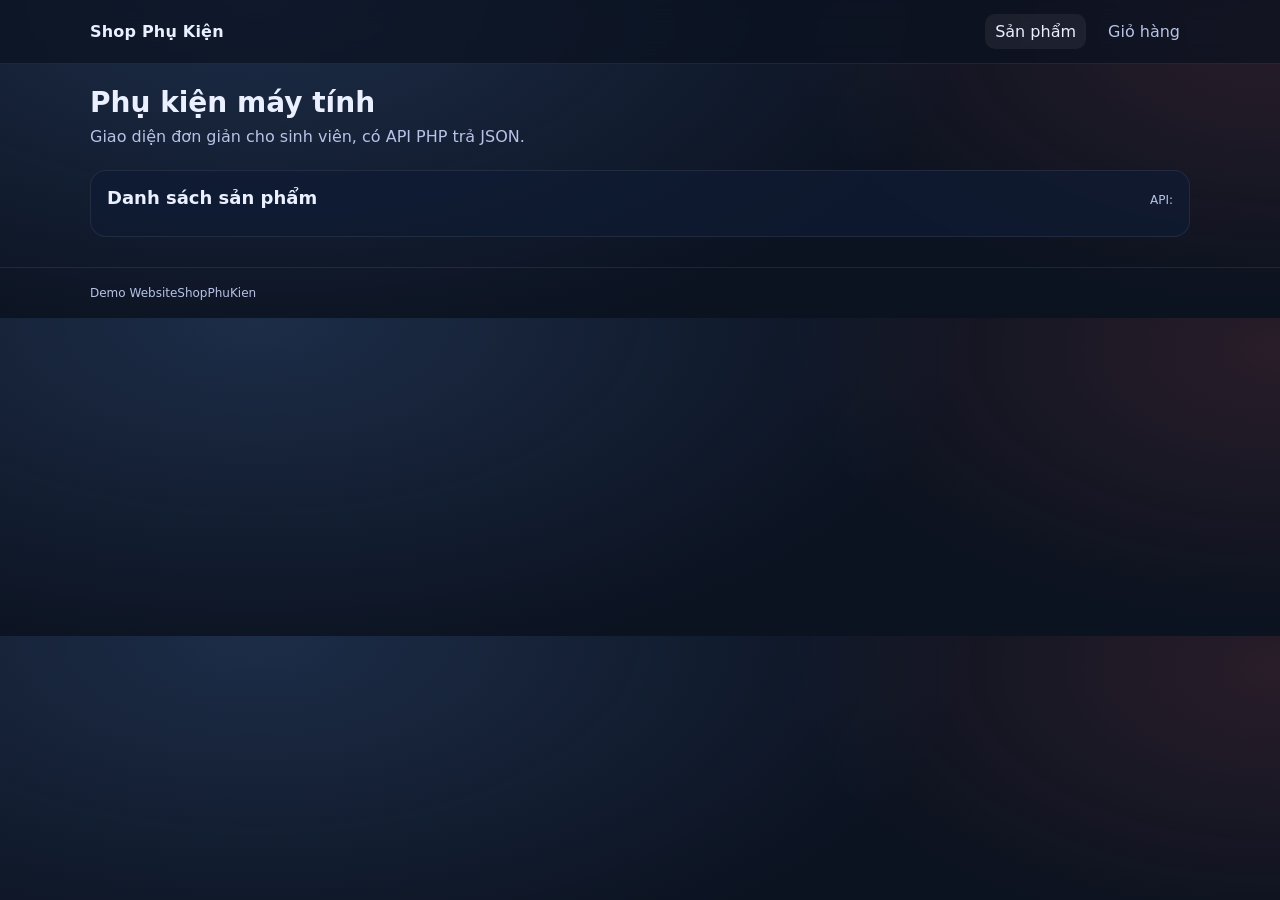
==== frontend/index.html @ abc879c2 "Initial commit" ====
<!doctype html>
<html lang="vi">
  <head>
    <meta charset="UTF-8" />
    <meta name="viewport" content="width=device-width, initial-scale=1.0" />
    <title>Shop Phụ Kiện - Demo</title>
    <link rel="stylesheet" href="./css/style.css" />
  </head>
  <body>
    <header class="topbar">
      <div class="container topbar__inner">
        <a class="brand" href="./index.html">Shop Phụ Kiện</a>
        <nav class="nav">
          <a href="./index.html" class="nav__link nav__link--active">Sản phẩm</a>
          <a href="./cart.html" class="nav__link">Giỏ hàng <span id="cartCount" class="badge hidden"></span></a>
        </nav>
      </div>
    </header>

    <main class="container">
      <section class="hero">
        <h1>Phụ kiện máy tính</h1>
        <p>Giao diện đơn giản cho sinh viên, có API PHP trả JSON.</p>
      </section>

      <section class="card">
        <div class="card__head">
          <h2>Danh sách sản phẩm</h2>
          <div class="small">
            API: <span id="apiBaseLabel"></span>
          </div>
        </div>
        <div id="products" class="grid"></div>
        <div id="error" class="error hidden"></div>
      </section>
    </main>

    <footer class="footer">
      <div class="container small">Demo WebsiteShopPhuKien</div>
    </footer>

    <script src="./js/common.js"></script>
    <script src="./js/app.js"></script>
  </body>
</html>
---- frontend/css/style.css ----
:root {
  --bg: #0b1220;
  --card: #0f1b33;
  --text: #eaf0ff;
  --muted: #b7c3e6;
  --border: rgba(255, 255, 255, 0.08);
  --primary: #6ea8fe;
  --danger: #ff6b6b;
}

* { box-sizing: border-box; }
body {
  margin: 0;
  font-family: system-ui, -apple-system, Segoe UI, Roboto, Arial, sans-serif;
  background: radial-gradient(1200px 600px at 20% 0%, rgba(110,168,254,0.18), transparent 60%),
              radial-gradient(900px 500px at 100% 10%, rgba(255,107,107,0.12), transparent 55%),
              var(--bg);
  color: var(--text);
}

.container { width: min(1100px, calc(100% - 32px)); margin: 0 auto; }
.small { font-size: 12px; color: var(--muted); }

.topbar { position: sticky; top: 0; z-index: 10; border-bottom: 1px solid var(--border); background: rgba(11,18,32,0.7); backdrop-filter: blur(10px); }
.topbar__inner { display: flex; align-items: center; justify-content: space-between; padding: 14px 0; }
.brand { color: var(--text); text-decoration: none; font-weight: 700; letter-spacing: 0.2px; }
.nav { display: flex; gap: 12px; }
.nav__link { color: var(--muted); text-decoration: none; padding: 8px 10px; border-radius: 10px; }
.nav__link--active, .nav__link:hover { color: var(--text); background: rgba(255,255,255,0.06); }

.hero { padding: 22px 0 10px; }
.hero h1 { margin: 0 0 8px; font-size: 28px; }
.hero p { margin: 0; color: var(--muted); }

.card { margin: 14px 0 30px; padding: 16px; border: 1px solid var(--border); background: rgba(15,27,51,0.75); border-radius: 16px; }
.card__head { display: flex; align-items: baseline; justify-content: space-between; gap: 16px; margin-bottom: 12px; }
.card h2 { margin: 0; font-size: 18px; }

.grid { display: grid; grid-template-columns: repeat(4, 1fr); gap: 12px; }
@media (max-width: 900px) { .grid { grid-template-columns: repeat(2, 1fr); } }
@media (max-width: 520px) { .grid { grid-template-columns: 1fr; } }

.p {
  border: 1px solid var(--border);
  border-radius: 14px;
  overflow: hidden;
  background: rgba(0,0,0,0.12);
  display: flex;
  flex-direction: column;
  min-height: 260px;
}
.p__img { width: 100%; height: 140px; object-fit: cover; display: block; background: rgba(255,255,255,0.05); }
.p__body { padding: 12px; display: flex; flex-direction: column; gap: 8px; flex: 1; }
.p__name { margin: 0; font-weight: 650; font-size: 14px; line-height: 1.3; }
.p__desc { margin: 0; color: var(--muted); font-size: 12px; line-height: 1.35; }
.p__row { display: flex; align-items: center; justify-content: space-between; gap: 10px; margin-top: auto; }
.p__price { font-weight: 700; color: var(--text); }
.btnrow { display: flex; gap: 8px; }
.btn {
  appearance: none;
  border: 1px solid var(--border);
  background: rgba(255,255,255,0.06);
  color: var(--text);
  padding: 8px 10px;
  border-radius: 12px;
  cursor: pointer;
  font-weight: 650;
  text-decoration: none;
  display: inline-flex;
  align-items: center;
  justify-content: center;
}
.btn:hover { border-color: rgba(110,168,254,0.5); }
.btn--primary { background: rgba(110,168,254,0.16); border-color: rgba(110,168,254,0.35); }
.btn--primary:hover { border-color: rgba(110,168,254,0.7); }

.badge {
  margin-left: 6px;
  padding: 2px 7px;
  border-radius: 999px;
  border: 1px solid var(--border);
  background: rgba(255,255,255,0.06);
  color: var(--text);
  font-size: 12px;
  font-weight: 700;
}

.muted { color: var(--muted); }
.input {
  width: 100%;
  padding: 10px 10px;
  border-radius: 12px;
  border: 1px solid var(--border);
  background: rgba(255,255,255,0.05);
  color: var(--text);
  outline: none;
}
.input:focus { border-color: rgba(110,168,254,0.6); }
.input--qty { width: 90px; }

.detail {
  display: grid;
  grid-template-columns: 1fr 1fr;
  gap: 14px;
  align-items: start;
}
@media (max-width: 860px) { .detail { grid-template-columns: 1fr; } }
.detail__img {
  width: 100%;
  border-radius: 14px;
  border: 1px solid var(--border);
  background: rgba(255,255,255,0.05);
  object-fit: cover;
  max-height: 420px;
}
.detail__name { margin: 0 0 8px; font-size: 22px; }
.detail__price { font-weight: 800; font-size: 18px; margin-bottom: 8px; }
.detail__actions { display: flex; gap: 10px; align-items: end; flex-wrap: wrap; margin: 10px 0 12px; }
.field { width: 140px; }
.detail__desc {
  padding-top: 10px;
  border-top: 1px solid var(--border);
  color: var(--text);
  line-height: 1.5;
}

.cart__head, .cart__row {
  display: grid;
  grid-template-columns: 1.6fr 0.6fr 0.6fr 0.6fr;
  gap: 10px;
  align-items: center;
}
@media (max-width: 720px) {
  .cart__head { display: none; }
  .cart__row { grid-template-columns: 1fr; gap: 8px; padding: 10px 0; }
}
.cart__head { padding: 10px 0; border-bottom: 1px solid var(--border); color: var(--muted); font-size: 12px; }
.cart__rows { display: grid; gap: 10px; padding: 10px 0; }
.cart__row { padding: 10px 0; border-bottom: 1px solid rgba(255,255,255,0.06); }
.cart__col--right { text-align: right; }
.cart__product { display: flex; align-items: center; gap: 10px; }
.cart__img { width: 54px; height: 40px; border-radius: 10px; object-fit: cover; border: 1px solid var(--border); background: rgba(255,255,255,0.05); }
.cart__name { font-weight: 650; }
.cart__sum { display: flex; align-items: center; justify-content: space-between; padding-top: 12px; }
.cart__sumValue { font-size: 18px; font-weight: 800; }

.error { margin-top: 12px; padding: 10px 12px; border: 1px solid rgba(255,107,107,0.45); background: rgba(255,107,107,0.08); border-radius: 12px; color: #ffd1d1; }
.hidden { display: none; }

.footer { border-top: 1px solid var(--border); padding: 18px 0; color: var(--muted); }
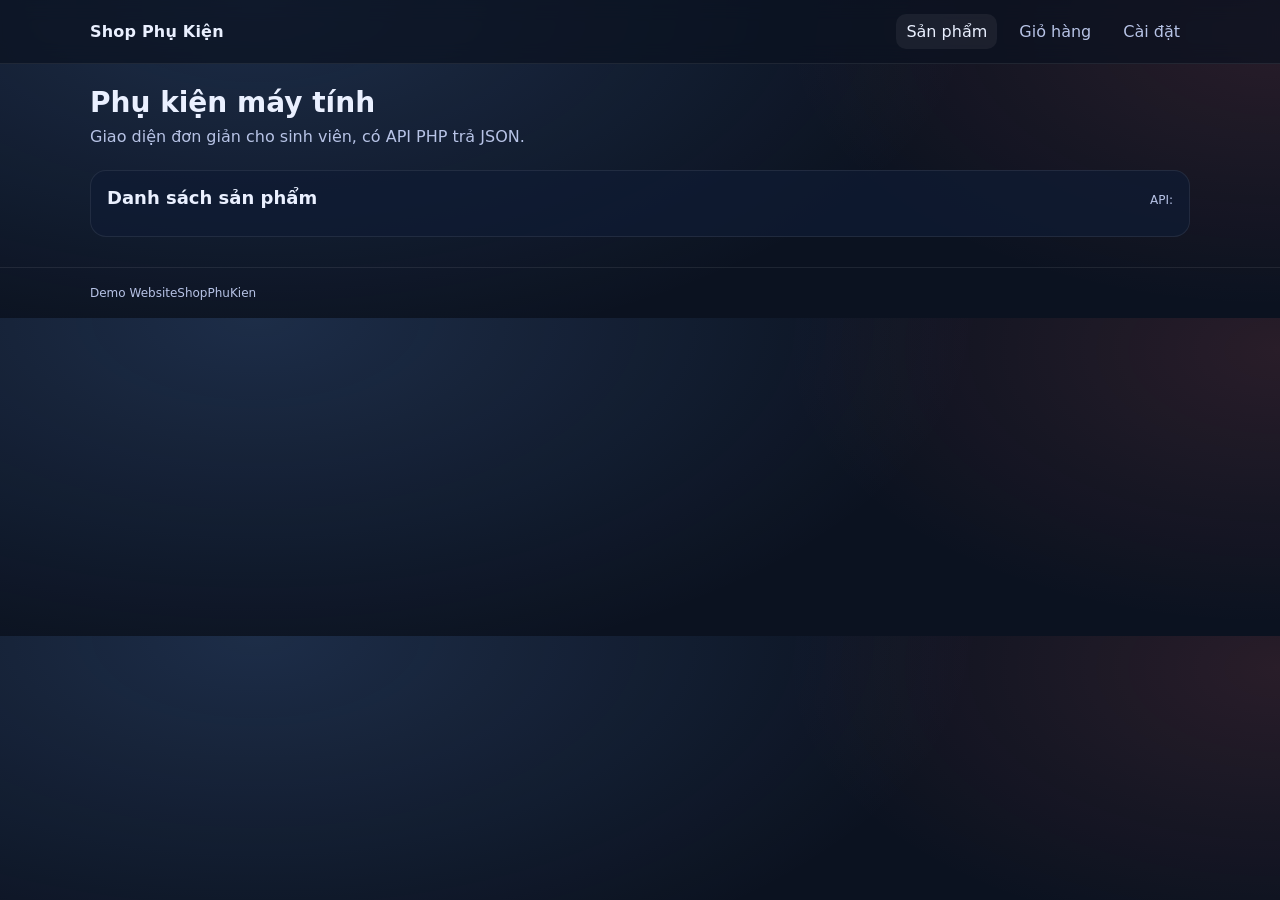
==== commit c850a60f: "Add settings page" ====
--- a/frontend/index.html
+++ b/frontend/index.html
@@ -13,6 +13,7 @@
         <nav class="nav">
           <a href="./index.html" class="nav__link nav__link--active">Sản phẩm</a>
           <a href="./cart.html" class="nav__link">Giỏ hàng <span id="cartCount" class="badge hidden"></span></a>
+          <a href="./settings.html" class="nav__link">Cài đặt</a>
         </nav>
       </div>
     </header>
--- a/frontend/css/style.css
+++ b/frontend/css/style.css
@@ -144,6 +144,10 @@
 .cart__sum { display: flex; align-items: center; justify-content: space-between; padding-top: 12px; }
 .cart__sumValue { font-size: 18px; font-weight: 800; }
 
+.form { display: grid; gap: 10px; max-width: 720px; }
+.label { font-size: 12px; color: var(--muted); font-weight: 650; }
+.row { display: flex; gap: 10px; flex-wrap: wrap; align-items: center; }
+
 .error { margin-top: 12px; padding: 10px 12px; border: 1px solid rgba(255,107,107,0.45); background: rgba(255,107,107,0.08); border-radius: 12px; color: #ffd1d1; }
 .hidden { display: none; }
 
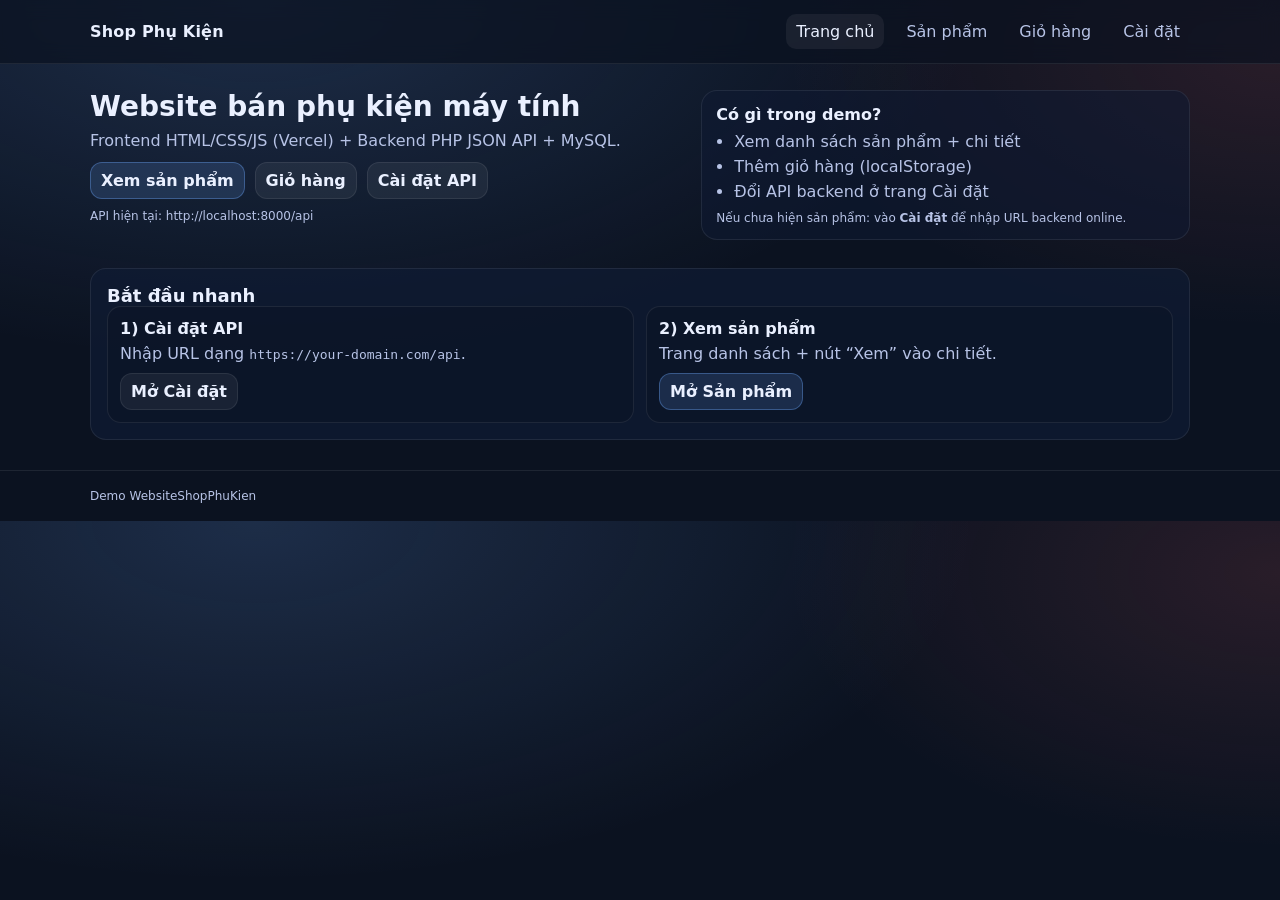
==== commit 1a9f73bb: "Add homepage and products page" ====
--- a/frontend/index.html
+++ b/frontend/index.html
@@ -11,7 +11,8 @@
       <div class="container topbar__inner">
         <a class="brand" href="./index.html">Shop Phụ Kiện</a>
         <nav class="nav">
-          <a href="./index.html" class="nav__link nav__link--active">Sản phẩm</a>
+          <a href="./index.html" class="nav__link nav__link--active">Trang chủ</a>
+          <a href="./products.html" class="nav__link">Sản phẩm</a>
           <a href="./cart.html" class="nav__link">Giỏ hàng <span id="cartCount" class="badge hidden"></span></a>
           <a href="./settings.html" class="nav__link">Cài đặt</a>
         </nav>
@@ -19,20 +20,52 @@
     </header>
 
     <main class="container">
-      <section class="hero">
-        <h1>Phụ kiện máy tính</h1>
-        <p>Giao diện đơn giản cho sinh viên, có API PHP trả JSON.</p>
+      <section class="hero hero--home">
+        <div>
+          <h1>Website bán phụ kiện máy tính</h1>
+          <p class="muted">
+            Frontend HTML/CSS/JS (Vercel) + Backend PHP JSON API + MySQL.
+          </p>
+          <div class="row" style="margin-top: 12px">
+            <a class="btn btn--primary" href="./products.html">Xem sản phẩm</a>
+            <a class="btn" href="./cart.html">Giỏ hàng</a>
+            <a class="btn" href="./settings.html">Cài đặt API</a>
+          </div>
+          <div class="small muted" style="margin-top: 10px">
+            API hiện tại: <span id="apiBaseLabel"></span>
+          </div>
+        </div>
+        <div class="homeCard">
+          <div class="homeCard__title">Có gì trong demo?</div>
+          <ul class="homeList">
+            <li>Xem danh sách sản phẩm + chi tiết</li>
+            <li>Thêm giỏ hàng (localStorage)</li>
+            <li>Đổi API backend ở trang Cài đặt</li>
+          </ul>
+          <div class="small muted">
+            Nếu chưa hiện sản phẩm: vào <b>Cài đặt</b> để nhập URL backend online.
+          </div>
+        </div>
       </section>
 
       <section class="card">
-        <div class="card__head">
-          <h2>Danh sách sản phẩm</h2>
-          <div class="small">
-            API: <span id="apiBaseLabel"></span>
+        <h2 style="margin-top: 0">Bắt đầu nhanh</h2>
+        <div class="grid2">
+          <div class="mini">
+            <div class="mini__title">1) Cài đặt API</div>
+            <div class="muted">Nhập URL dạng <code>https://your-domain.com/api</code>.</div>
+            <div style="margin-top: 10px">
+              <a class="btn" href="./settings.html">Mở Cài đặt</a>
+            </div>
+          </div>
+          <div class="mini">
+            <div class="mini__title">2) Xem sản phẩm</div>
+            <div class="muted">Trang danh sách + nút “Xem” vào chi tiết.</div>
+            <div style="margin-top: 10px">
+              <a class="btn btn--primary" href="./products.html">Mở Sản phẩm</a>
+            </div>
           </div>
         </div>
-        <div id="products" class="grid"></div>
-        <div id="error" class="error hidden"></div>
       </section>
     </main>
 
@@ -41,7 +74,10 @@
     </footer>
 
     <script src="./js/common.js"></script>
-    <script src="./js/app.js"></script>
+    <script>
+      window.App.updateCartBadge();
+      document.getElementById("apiBaseLabel").textContent = window.App.API_BASE;
+    </script>
   </body>
 </html>
 
--- a/frontend/css/style.css
+++ b/frontend/css/style.css
@@ -31,6 +31,14 @@
 .hero { padding: 22px 0 10px; }
 .hero h1 { margin: 0 0 8px; font-size: 28px; }
 .hero p { margin: 0; color: var(--muted); }
+.hero--home {
+  display: grid;
+  grid-template-columns: 1.1fr 0.9fr;
+  gap: 14px;
+  align-items: start;
+  padding: 26px 0 14px;
+}
+@media (max-width: 900px) { .hero--home { grid-template-columns: 1fr; } }
 
 .card { margin: 14px 0 30px; padding: 16px; border: 1px solid var(--border); background: rgba(15,27,51,0.75); border-radius: 16px; }
 .card__head { display: flex; align-items: baseline; justify-content: space-between; gap: 16px; margin-bottom: 12px; }
@@ -148,6 +156,21 @@
 .label { font-size: 12px; color: var(--muted); font-weight: 650; }
 .row { display: flex; gap: 10px; flex-wrap: wrap; align-items: center; }
 
+.homeCard {
+  border: 1px solid var(--border);
+  background: rgba(15,27,51,0.55);
+  border-radius: 16px;
+  padding: 14px;
+}
+.homeCard__title { font-weight: 800; margin-bottom: 8px; }
+.homeList { margin: 0 0 10px; padding-left: 18px; color: var(--muted); }
+.homeList li { margin: 6px 0; }
+
+.grid2 { display: grid; grid-template-columns: repeat(2, 1fr); gap: 12px; }
+@media (max-width: 720px) { .grid2 { grid-template-columns: 1fr; } }
+.mini { border: 1px solid rgba(255,255,255,0.08); border-radius: 14px; padding: 12px; background: rgba(0,0,0,0.12); }
+.mini__title { font-weight: 800; margin-bottom: 6px; }
+
 .error { margin-top: 12px; padding: 10px 12px; border: 1px solid rgba(255,107,107,0.45); background: rgba(255,107,107,0.08); border-radius: 12px; color: #ffd1d1; }
 .hidden { display: none; }
 
